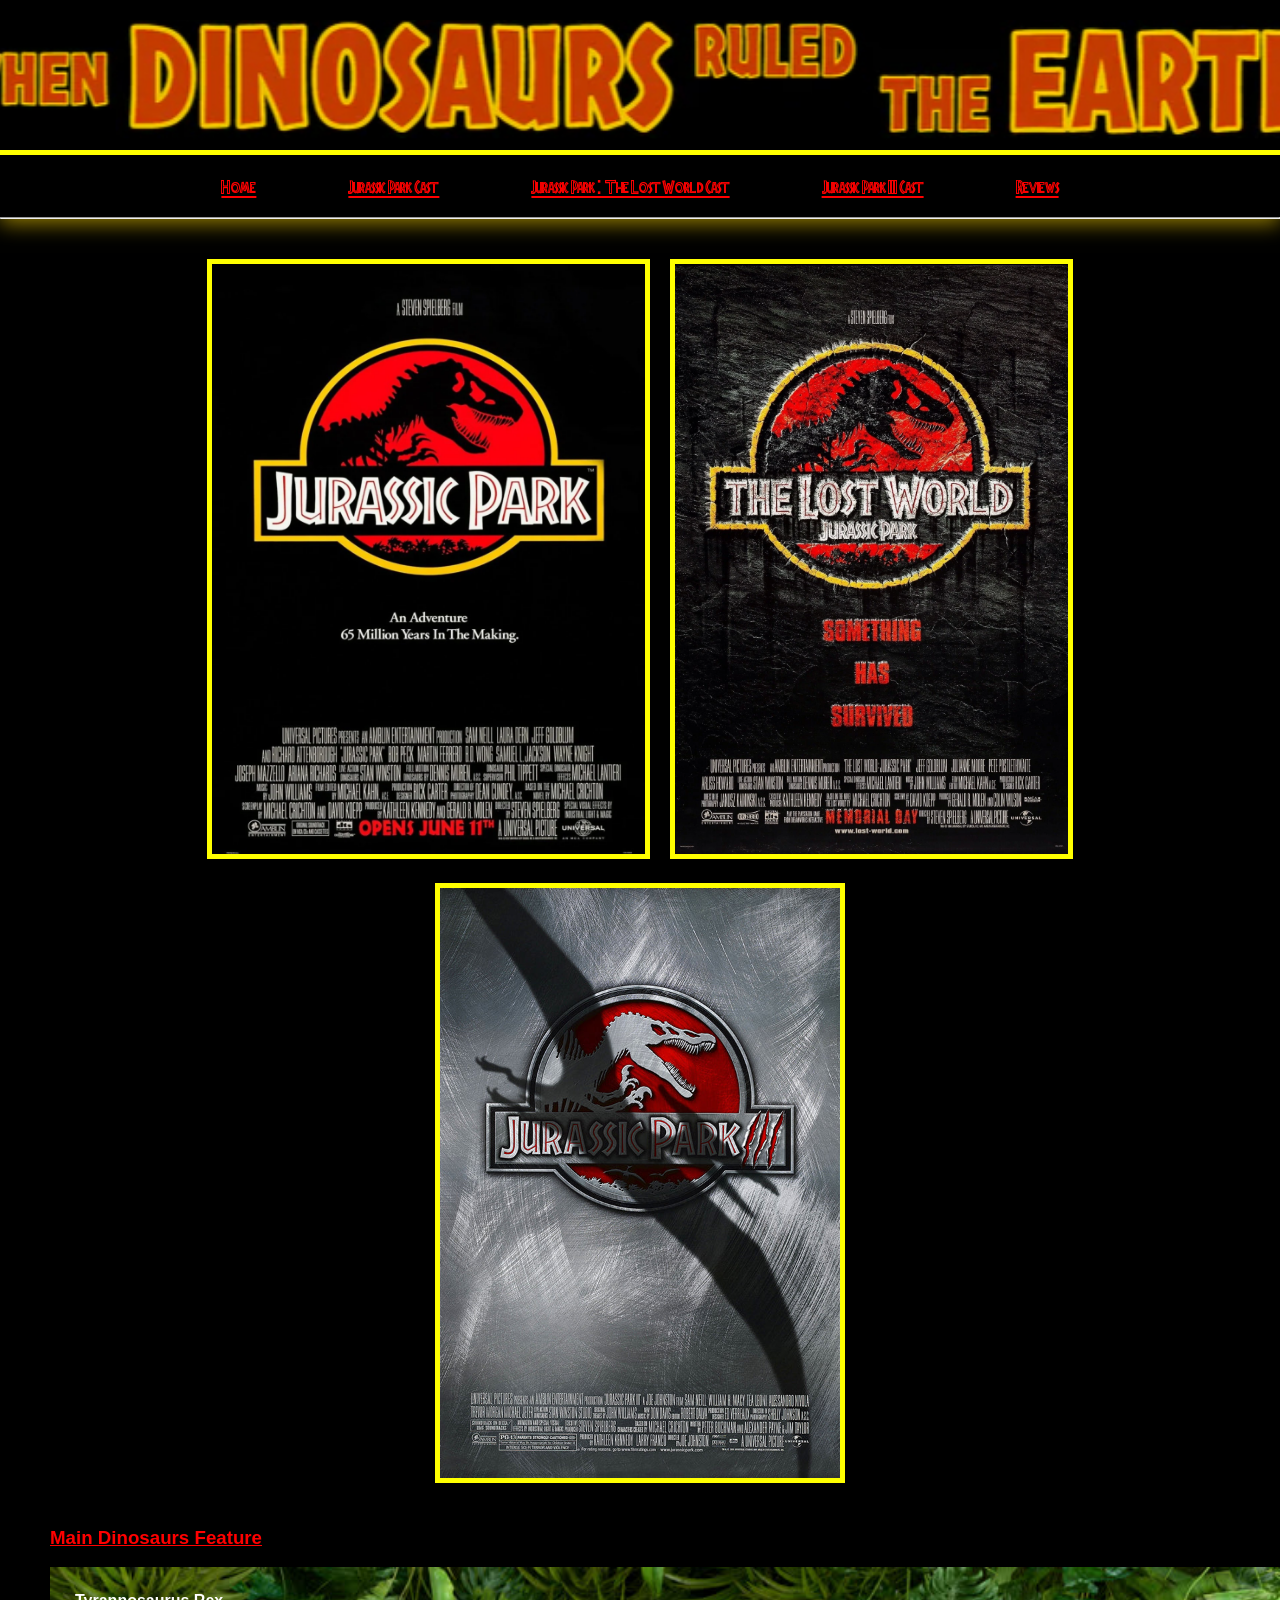
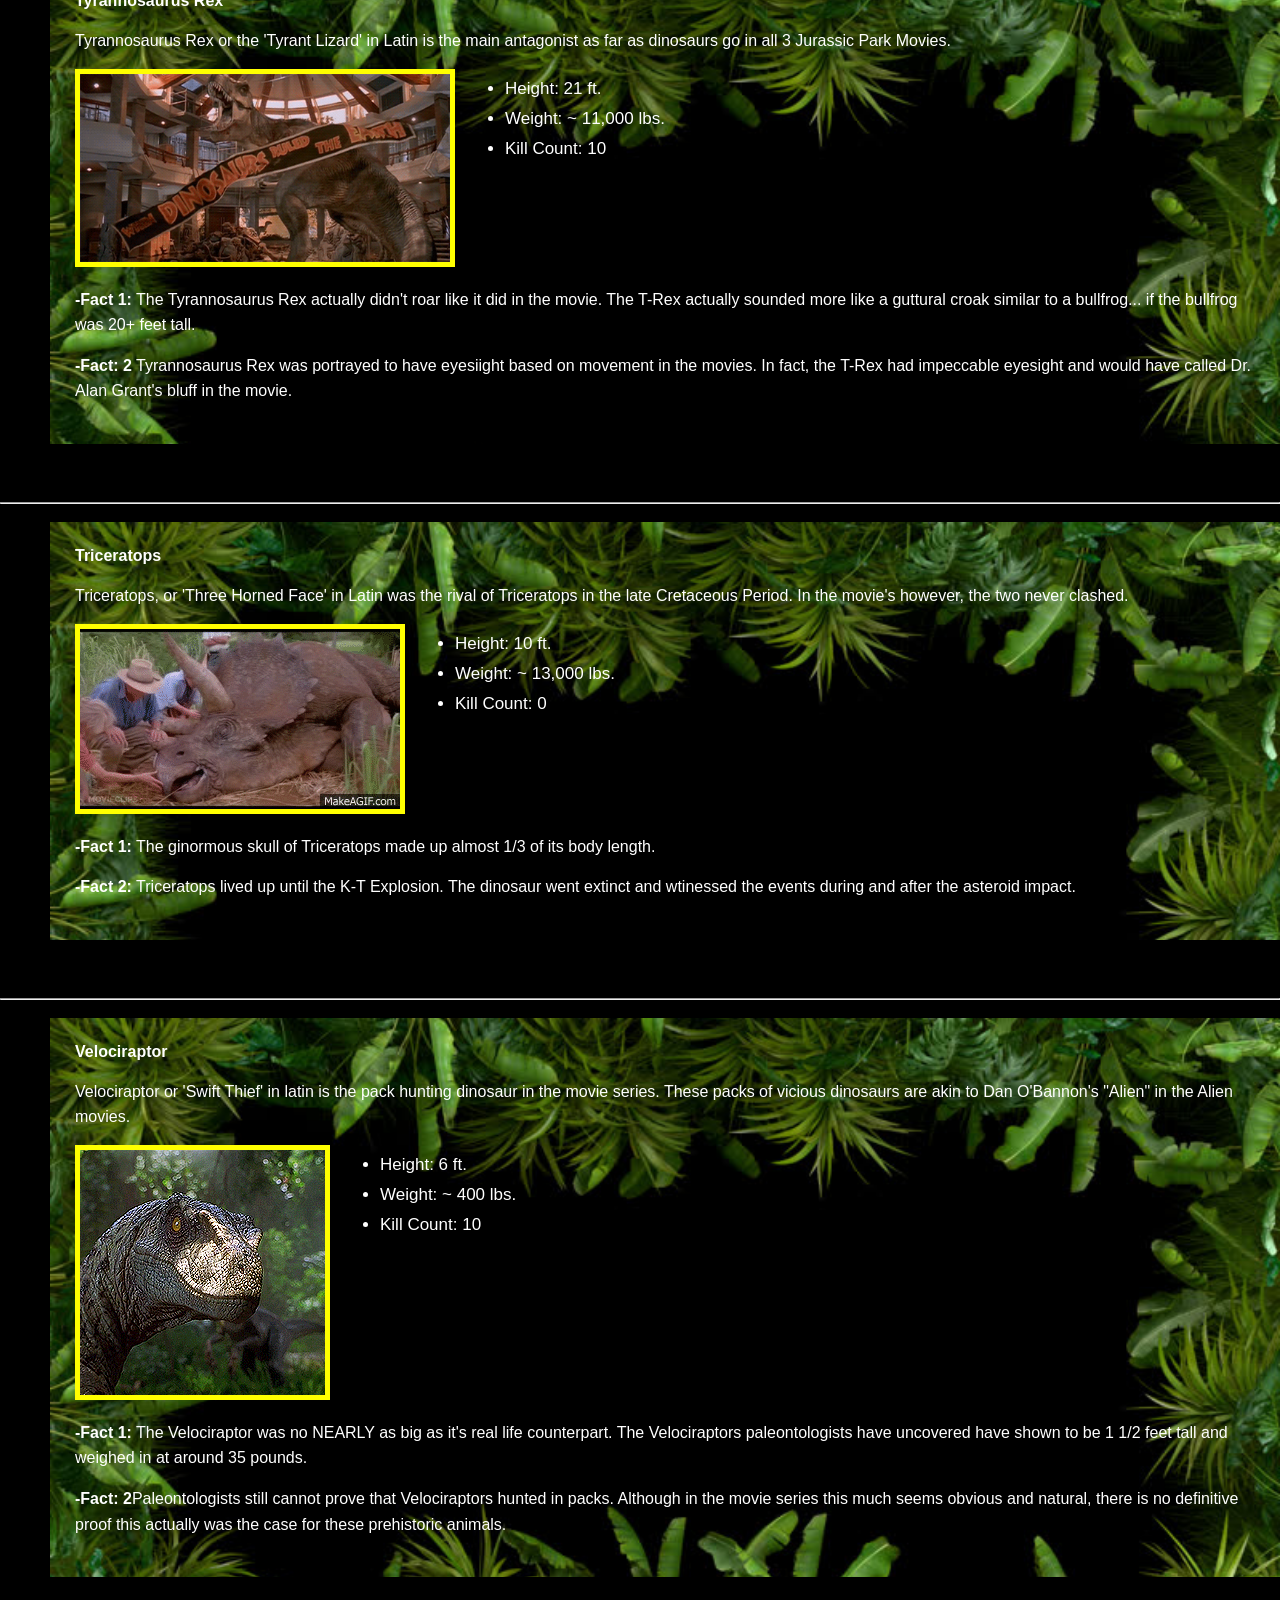
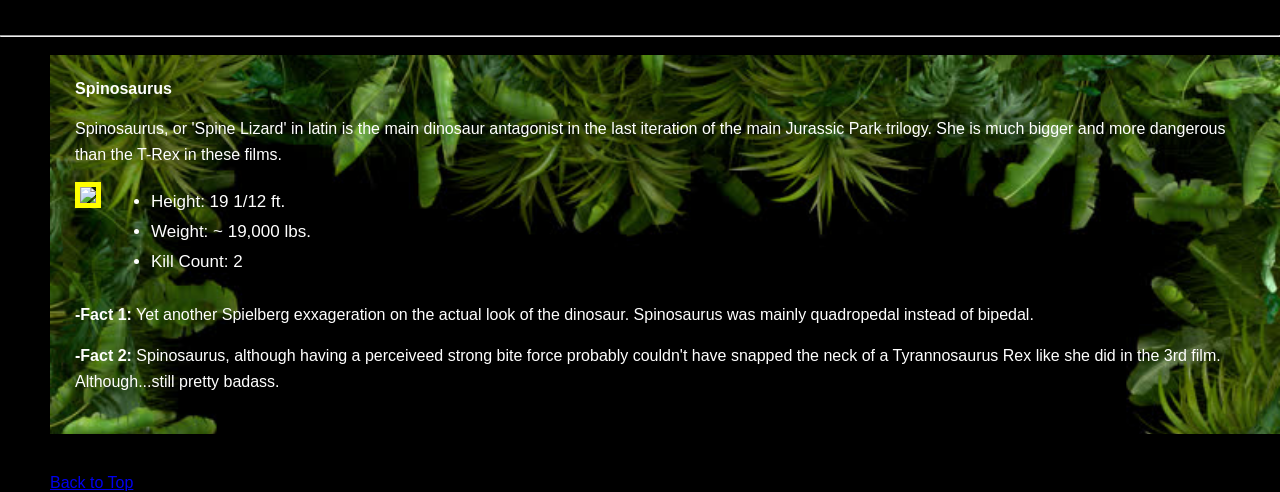
==== Week4/index.html @ a0a38baa "Initial commit" ====
<!DOCTYPE html>
<html lang="en">

<head>
  <meta charset="UTF-8">
  <meta name="viewport" content="width=device-width, initial-scale=1.0">
  <meta name="author" content="Gregory Parrillo">
  <meta name="description" content="Jurassic Park - The Classic Dinosaur Movie of the 1990's!">
  <title>Jurassic Park</title>
  <link rel="stylesheet" href="styles.css">
</head>

<body>
  <div id="container">
    <header id="header">
    <div class="banner-container">
      <img id="banner" src="images/JPBanner1.webp" alt="When Dinosaurs Ruled the Earth">
    </div>

    <nav id="nav">
      <a href="index.html">Home</a>
      <a href="/cast.html">Jurassic Park Cast</a>
      <a href="/jp2cast.html">Jurassic Park: The Lost World Cast</a>
      <a href="/jp3cast.html">Jurassic Park III Cast</a>
      <a href="/jp1review.html">Reviews</a>
    </nav>
    <hr>
  </header>
      <div id="posters">
        <a href="/cast.html">
        <img id="poster1" src="images/JP1Poster.webp">
        </a>
        <a href="/jp2cast.html">
        <img id="poster2" src="images/JP2Poster.webp">
        </a>
        <a href="/jp3cast.html">
        <img id="poster3" src="images/JP3Poster.jpg">
        </a>
      </div>

     <div id="container3">
        <h3 id="h3">Main Dinosaurs Feature</h3>
        <br>

        <div class="dinosaurs">

          <div class="dino">
            <h4>Tyrannosaurus Rex</h4>
            <br> 
            <p>Tyrannosaurus Rex or the 'Tyrant Lizard' in Latin is the main antagonist as far as dinosaurs go in all 3 Jurassic Park Movies.</p>

            <div class="dino-content">
        
              <img class="gifs" src="gifs/Trex1.gif">

              <div class="dino-facts">
                <ul>
                  <li>Height: 21 ft.</li>
                  <li>Weight: ~ 11,000 lbs.</li>
                  <li>Kill Count: 10</li>
                </ul>
              </div>

            </div>
      
            <p><strong>-Fact 1:</strong> The Tyrannosaurus Rex actually didn't roar like it did in the movie. The T-Rex actually sounded more like a guttural croak similar to a bullfrog... if the bullfrog was 20+ feet tall.</p>

            <p><strong>-Fact: 2</strong> Tyrannosaurus Rex was portrayed to have eyesiight based on movement in the movies. In fact, the T-Rex had impeccable eyesight and would have called Dr. Alan Grant's bluff in the movie.</p>
          </div>

        </div>
        <br>
        <hr>
        <br>
         <div class="dinosaurs">

          <div class="dino">
            <h4>Triceratops</h4>
            <br> 
            <p>Triceratops, or 'Three Horned Face' in Latin was the rival of Triceratops in the late Cretaceous Period. In the movie's however, the two never clashed.</p>

            <div class="dino-content">
        
              <img class="gifs" src="gifs/TriceratopsGif1.gif">

              <div class="dino-facts">
                <ul>
                  <li>Height: 10 ft.</li>
                  <li>Weight: ~ 13,000 lbs.</li>
                  <li>Kill Count: 0</li>
                </ul>
              </div>

            </div>
      
            <p><strong>-Fact 1:</strong> The ginormous skull of Triceratops made up almost 1/3 of its body length.</p>

            <p><strong>-Fact 2:</strong> Triceratops lived up until the K-T Explosion. The dinosaur went extinct and wtinessed the events during and after the asteroid impact. </p>
          </div>

        </div>
      </div>
      <br>
      <hr>
      <br>

      <div class="dinosaurs">

          <div class="dino">
            <h4>Velociraptor</h4>
            <br> 
            <p>Velociraptor or 'Swift Thief' in latin is the pack hunting dinosaur in the movie series. These packs of vicious dinosaurs are akin to Dan O'Bannon's "Alien" in the <italic>Alien</italic> movies.</p>

            <div class="dino-content">
        
              <img class="gifs" src="gifs/Velociraptorgif1.gif">

              <div class="dino-facts">
                <ul>
                  <li>Height: 6 ft.</li>
                  <li>Weight: ~ 400 lbs.</li>
                  <li>Kill Count: 10</li>
                </ul>
              </div>

            </div>
      
            <p><strong>-Fact 1:</strong> The Velociraptor was no NEARLY as big as it's real life counterpart. The Velociraptors paleontologists have uncovered have shown to be 1 1/2 feet tall and weighed in at around 35 pounds.</p>

            <p><strong>-Fact: 2</strong>Paleontologists still cannot prove that Velociraptors hunted in packs. Although in the movie series this much seems obvious and natural, there is no definitive proof this actually was the case for these prehistoric animals.</p>
          </div>

        </div>
        <br>
        <hr>
        <br>

        <div class="dinosaurs">

          <div class="dino">
            <h4>Spinosaurus</h4>
            <br> 
            <p>Spinosaurus, or 'Spine Lizard' in latin is the main dinosaur antagonist in the last iteration of the main Jurassic Park trilogy. She is much bigger and more dangerous than the T-Rex in these films.</p>

            <div class="dino-content">
        
              <img class="gifs" src="gifs/spinosaurusgif1.gif">

              <div class="dino-facts">
                <ul>
                  <li>Height: 19 1/12 ft.</li>
                  <li>Weight: ~ 19,000 lbs.</li>
                  <li>Kill Count: 2</li>
                </ul>
              </div>

            </div>
      
            <p><strong>-Fact 1:</strong> Yet another Spielberg exxageration on the actual look of the dinosaur. Spinosaurus was mainly quadropedal instead of bipedal.</p>

            <p><strong>-Fact 2:</strong> Spinosaurus, although having a perceiveed strong bite force probably couldn't have snapped the neck of a Tyrannosaurus Rex like she did in the 3rd film. Although...still pretty badass.</p>
          </div>

          <a href="#header">Back to Top</a>

        </div>
      
  </div>
 
<audio id="jp-music" autoplay loop>
  <source src="audio/Journey To The Island(3).mp3" type="audio/mpeg">
</audio>
</body>
</html>
---- Week4/styles.css ----
@font-face {
    font-family: 'Jurassic';
    src: url('fonts/JurassicPark-BL48.ttf') format('truetype');
}

* {
    margin: 0;
    padding: 0;
    box-sizing: border-box;
}

body {
    background-color: black;
    color: white;
    font-family: Arial, sans-serif;
}

#header {
  padding-top: 20px;
    position: sticky;
    z-index: 1000;
    width: 100%;
    background: #000;
    box-shadow: 0 4px 20px rgba(255, 215, 0, 0.6);
}

.banner-container {
    width: 100%;
    height: 130px; 
}

#banner {
    width: 100%;
    height: 120px;;
    object-fit: cover; 
}

#nav {
    background: #000;
    padding: 15px 0;
    text-align: center;
    font-family: 'Jurassic', sans-serif;
    font-size: 26px;
    border-top: 5px solid yellow;
}

#nav a {
    color: red;
    margin: 0 25px;
    padding: 10px 20px;
    transition: all 0.3s ease;
}

#nav a:hover {
    color: yellow;
    background-color: rgb(44, 1, 1);
    text-shadow: 0 0 8px yellow;
}

#posters {
    display: flex;
    justify-content: center;
    gap: 20px;
    padding: 40px 20px;
    flex-wrap: wrap;
}

#posters img {
    height: 600px;
    border: 5px solid yellow;
}

#posters img:hover {
    transform: scale(1.03);
    transition: transform 0.3s ease;
}

.dino-content {
    display: flex;
    gap: 30px;
    align-items: flex-start;
    flex-wrap: wrap;
    margin-bottom: 20px;
}

.gifs {
    border: 5px solid yellow;
    max-width: 380px;
    height: auto;
    flex-shrink: 0;
}

.dino-facts {
    flex: 1;
    min-width: 250px;
}

.dino-facts ul {
    margin: 0;
    padding-left: 20px;
}

.dino-facts li {
    margin: 10px 0;
    font-size: 17px;
}

.dino p {
    line-height: 1.6;
    margin-bottom: 15px;
}
.gifs:hover {
    transform: scale(1.03);
    transition: transform 0.3s ease;
}

.dinosaurs {
  padding-left: 50px;
}

#h3 {
  padding-left: 50px;
  color: red;
  text-decoration: underline;
}

.dino {
  background-image: url('images/fernborder.jpg');
  background-size: cover;
  padding: 25px;
  margin-bottom: 40px;
}

#brack1 {
  padding-left: 50px;
  padding-bottom:20px;
  background-color: rgb(17, 17, 17);
}

#posterA {
  height: 450px;
  border-color: 20px solid white;

}

.movie-header {
  display: flex;
  justify-content: space-between;
  align-items: center;
  padding: 25px 40px;
  border-bottom: 5px solid yellow;

  background-image: url(images/moviereviewbackground.avif);
  background-size: cover;
  background-position: center;
  background-repeat: no-repeat;
}

.movie-left h1 {
    color: yellow;
    font-size: 48px;
    margin: 0;
}

.moviedetails {
    color: #ccc;
    font-size: 20px;
    margin: 8px 0 0 0;
}

.movie-right {
    text-align: right;
}

.imdb-rating {
    color: #ffd700;
    font-size: 28px;
    margin: 0;
    font-weight: bold;
}

 table {
  border-collapse: collapse;
  width: 100%;
 }

 th, td {
  padding: 8px;
  text-align: left;
  color: black;
 }

 tr:nth-child(even) {
  background-color: white;
 }
 tr:nth-child(odd) {
  background-color: lightgray;
 }

.castpic {
height: 50px;
width: 50px;
border-radius: 50%;
}



#review-container {
  padding: 40px 60px;
}

.review-title {
  color: yellow;
  font-size: 50px;
  margin-bottom: 20px;
  font-family: 'Jurassic', sans-serif;
  text-align: center;
}

.review-subtitle {
  color: yellow;
  font-size: 30px;
  margin-bottom: 20px;
  text-align: center;
}

.review-box {
  background-image: url('images/moviereviewbackground.avif');
  background-size: cover;
  padding: 25px;
  margin-bottom: 30px;
  border: 3px solid yellow;
}

.review-box p {
  margin-bottom: 15px;
}

.rating-box {
  background-image: url('images/moviereviewbackground.avif');
  background-size: cover;
  border: 3px solid yellow;
  padding: 20px;
  margin-bottom: 30px;
}

.rating-box h2 {
  color: yellow;
  margin-bottom: 10px;
}

.rating-box p {
  font-size: 18px;
  margin: 5px 0;
}

.favorite-scene {
  background-image: url('images/moviereviewbackground.avif');
  background-size: cover;
  padding: 25px;
  border: 3px solid yellow;
  margin-bottom: 33px;
}

.info {
  background-image: url('images/moviereviewbackground.avif');
  background-size: cover;
  border: 3px solid yellow;
  padding: 20px;
  margin-bottom: 30px;
}
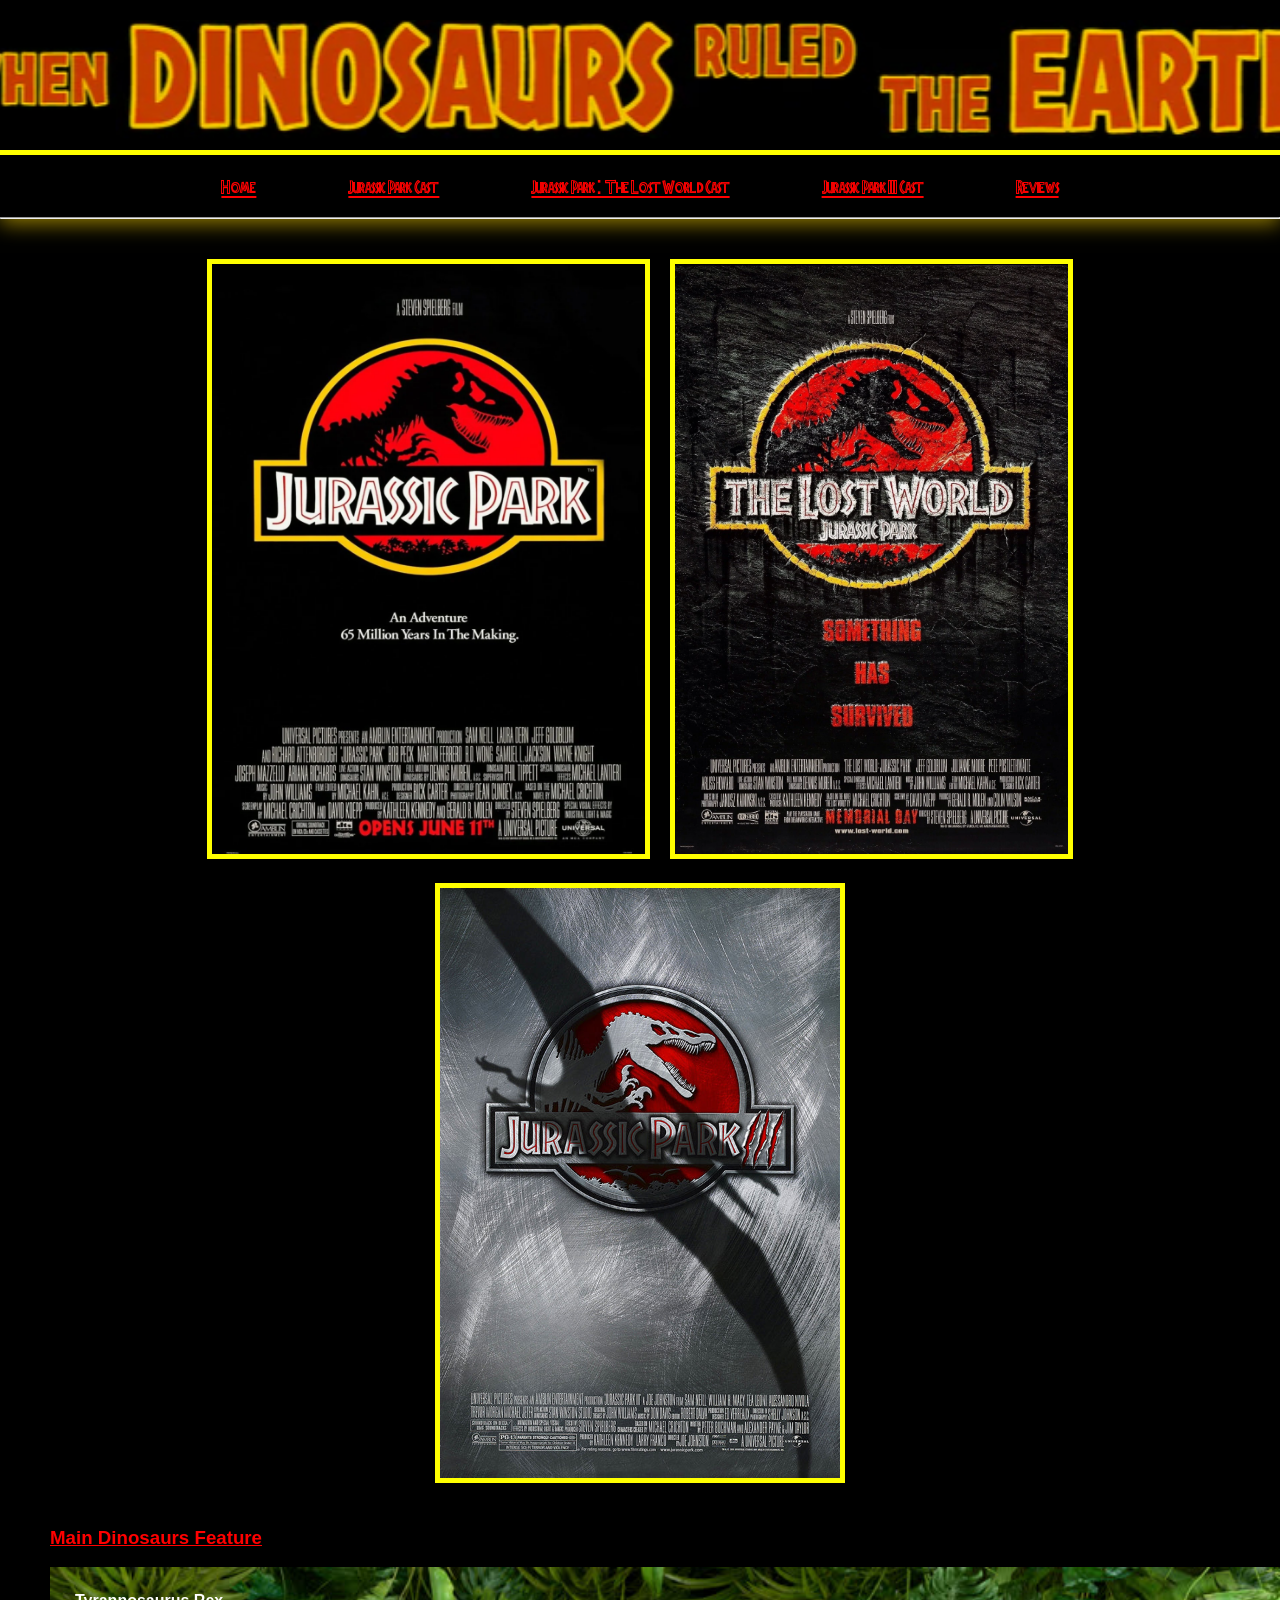
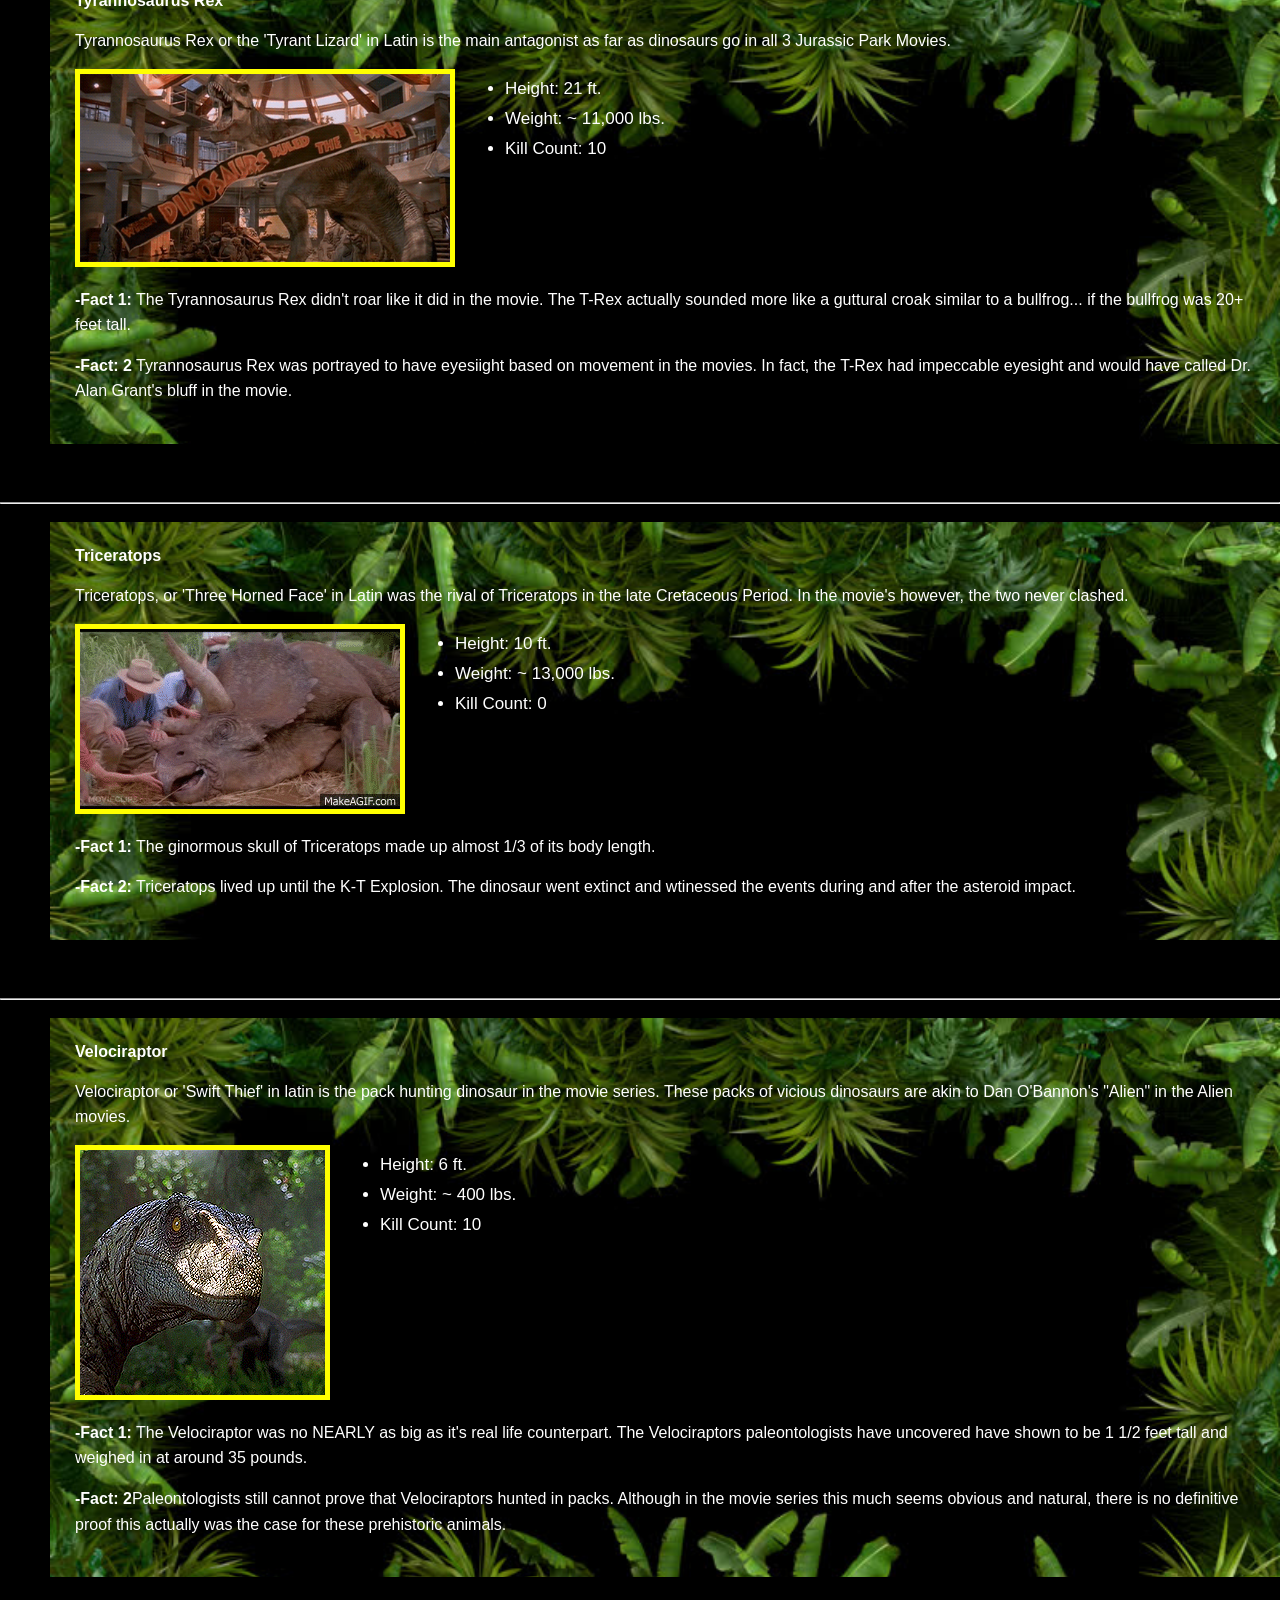
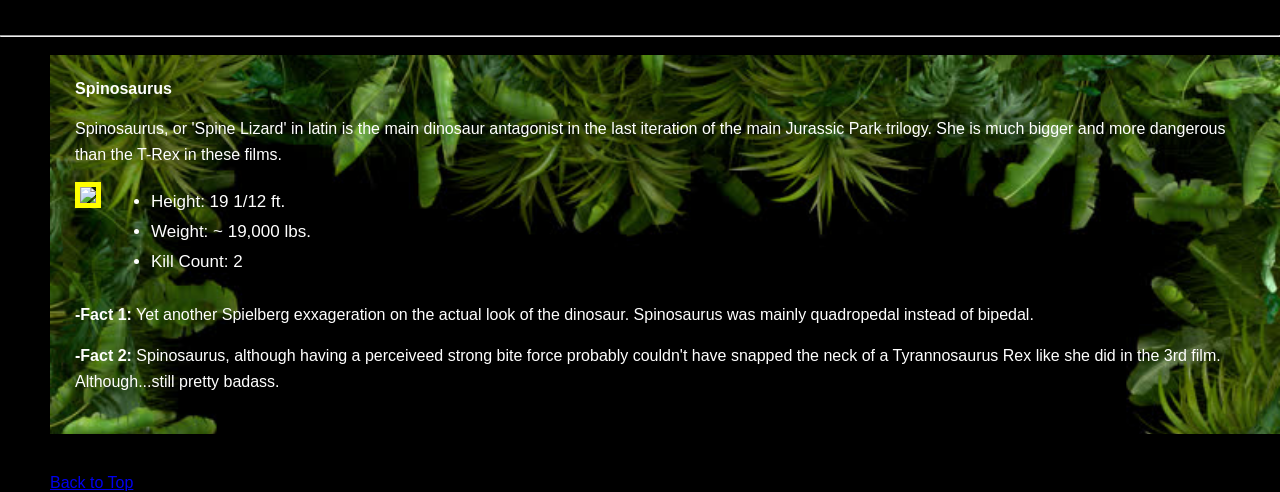
==== commit 94162382: "Update index.html" ====
--- a/Week4/index.html
+++ b/Week4/index.html
@@ -63,7 +63,7 @@
 
             </div>
       
-            <p><strong>-Fact 1:</strong> The Tyrannosaurus Rex actually didn't roar like it did in the movie. The T-Rex actually sounded more like a guttural croak similar to a bullfrog... if the bullfrog was 20+ feet tall.</p>
+            <p><strong>-Fact 1:</strong> The Tyrannosaurus Rex didn't roar like it did in the movie. The T-Rex actually sounded more like a guttural croak similar to a bullfrog... if the bullfrog was 20+ feet tall.</p>
 
             <p><strong>-Fact: 2</strong> Tyrannosaurus Rex was portrayed to have eyesiight based on movement in the movies. In fact, the T-Rex had impeccable eyesight and would have called Dr. Alan Grant's bluff in the movie.</p>
           </div>
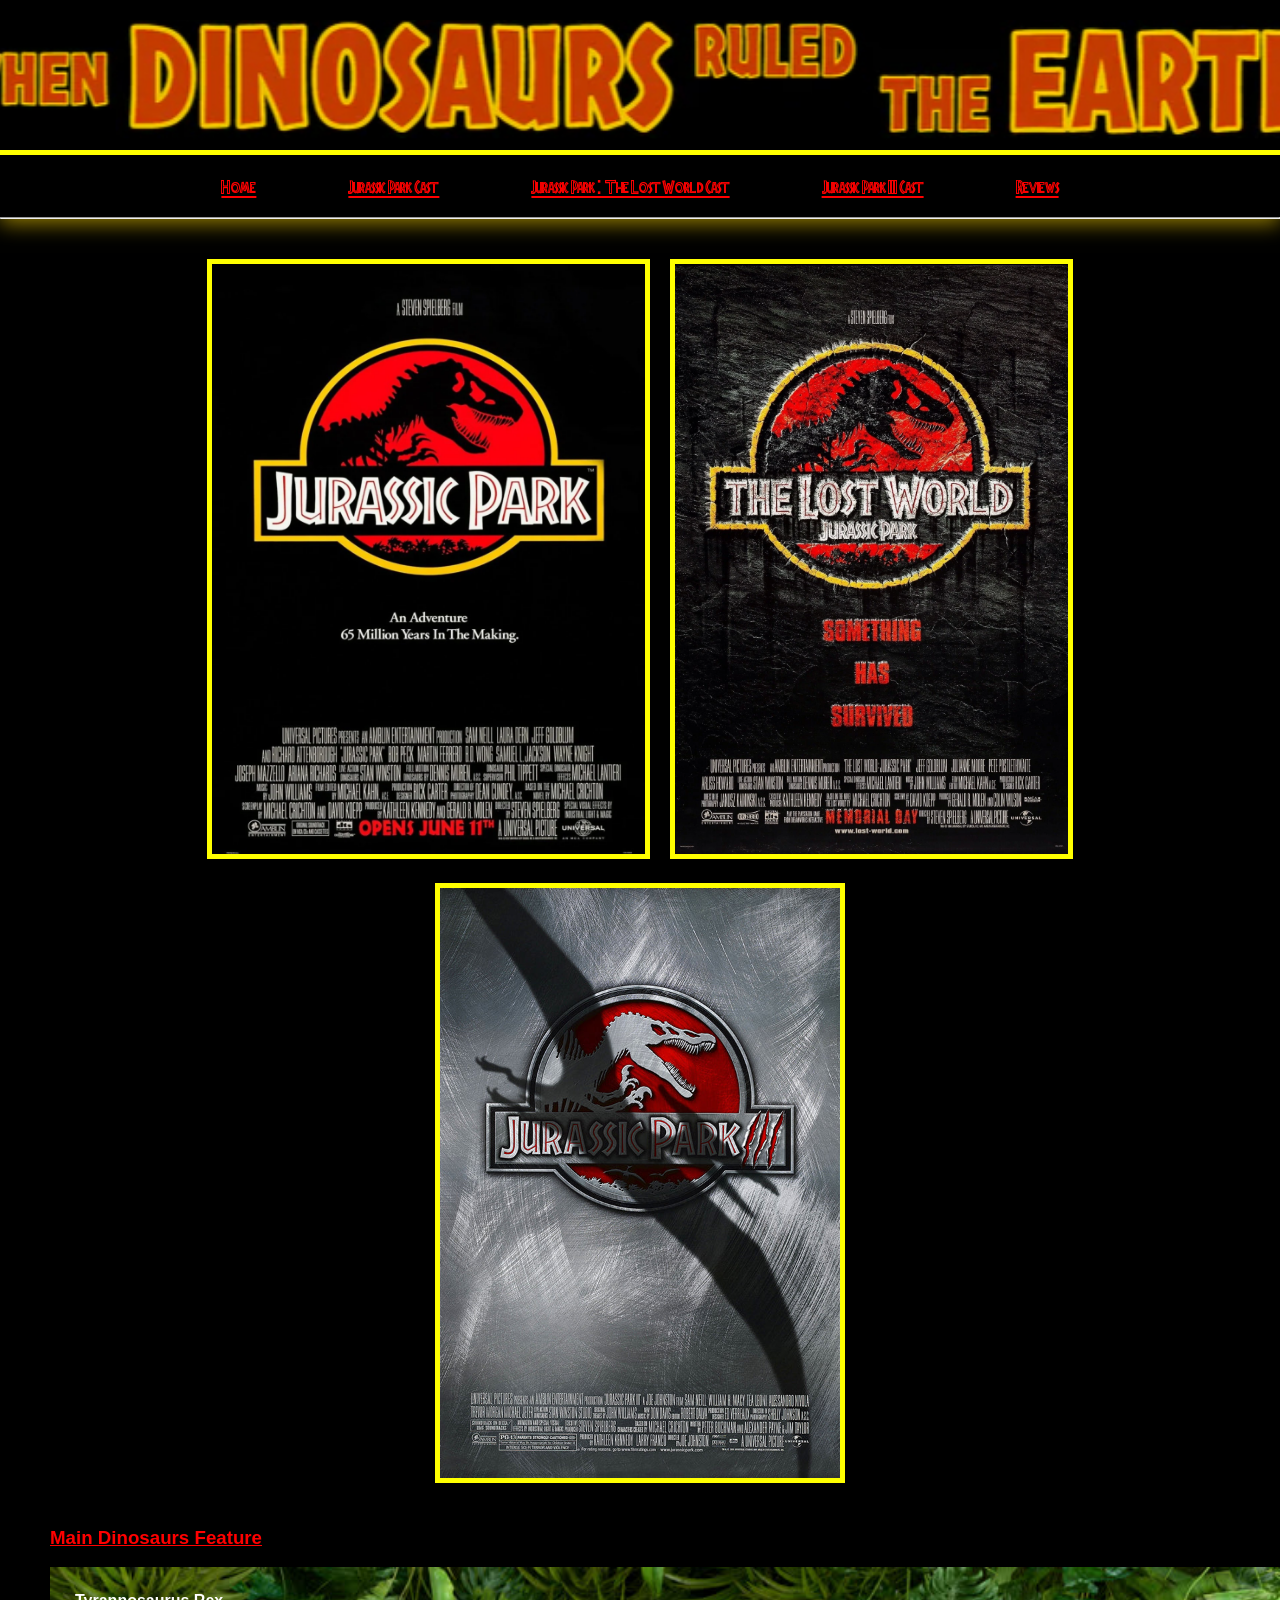
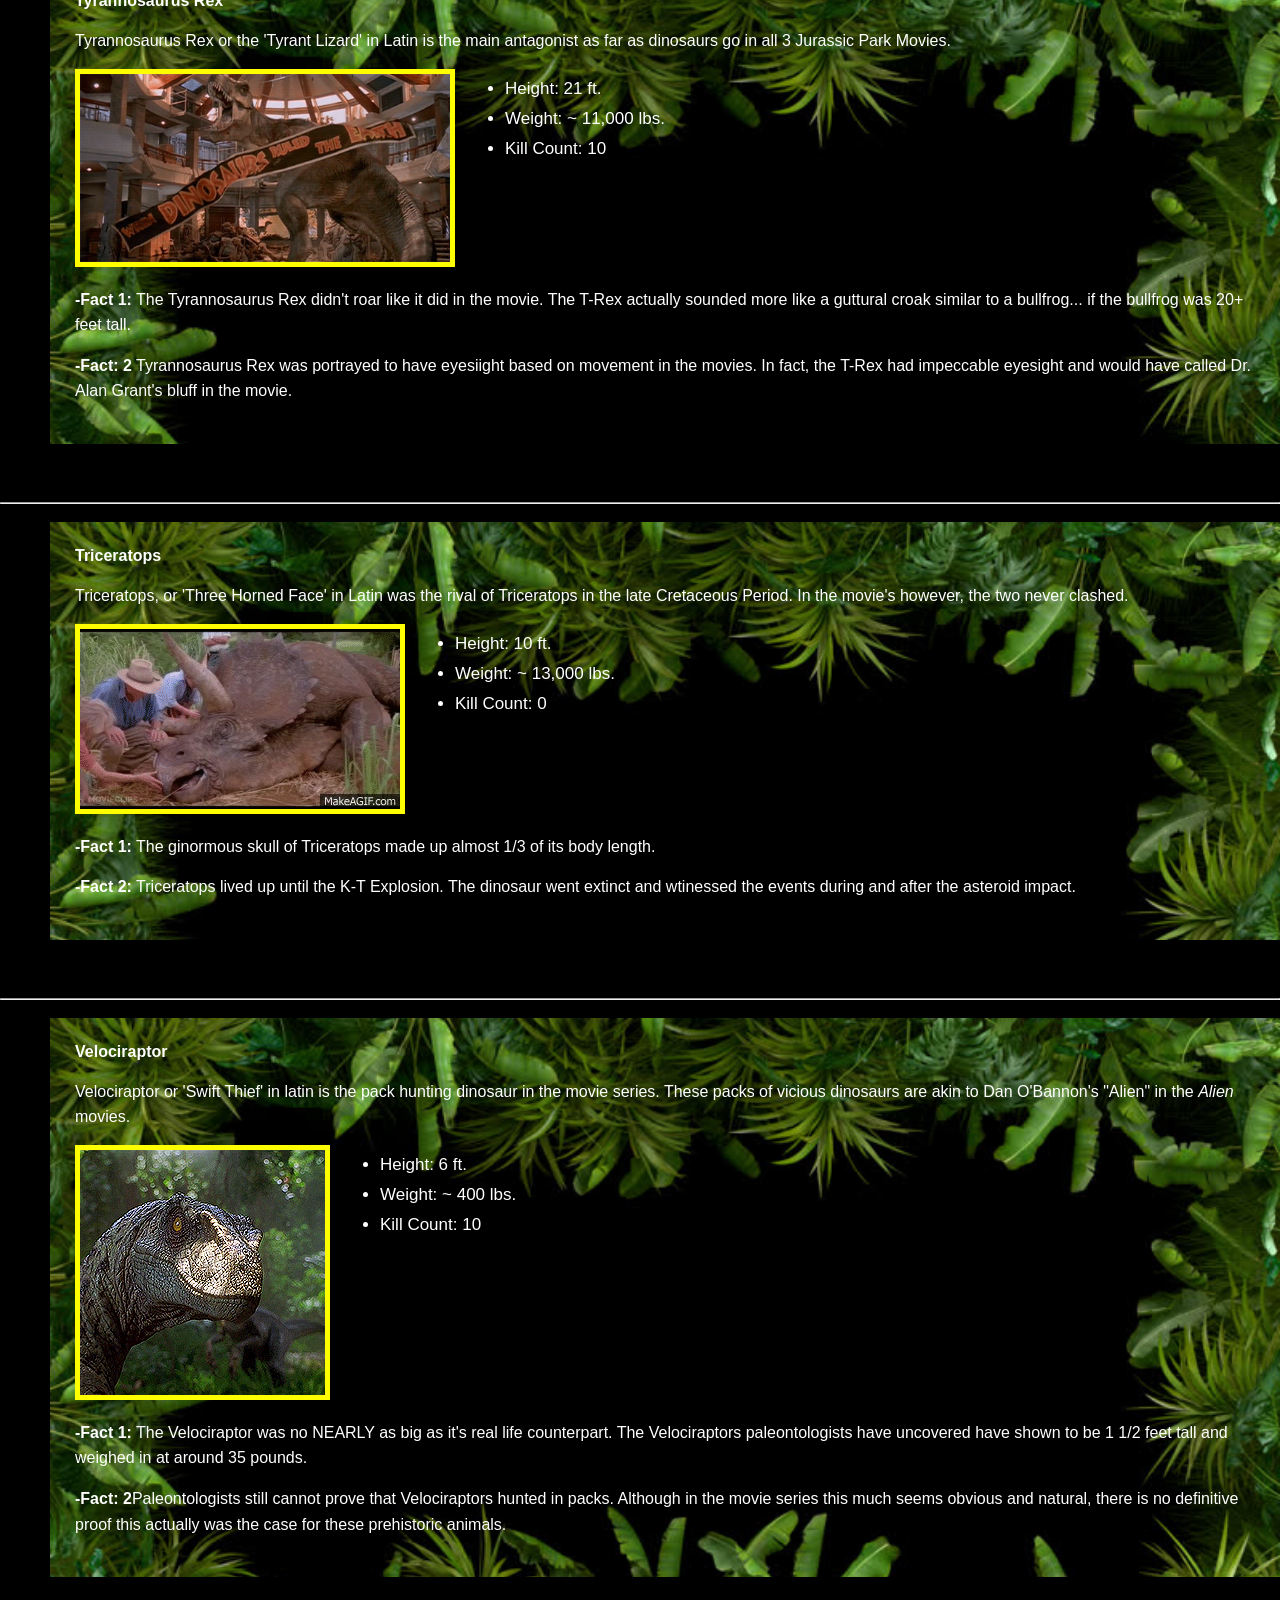
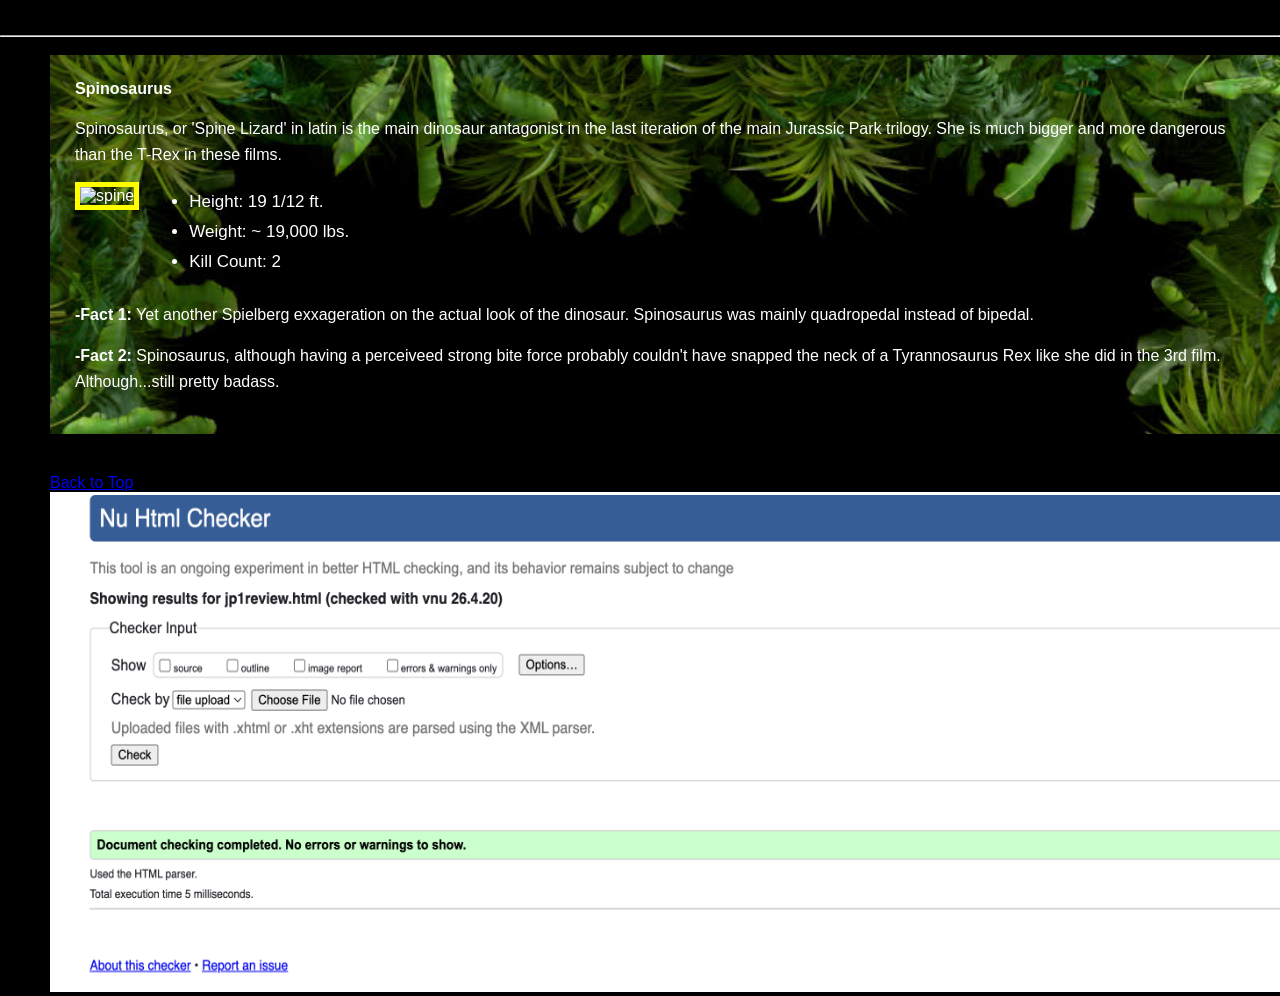
==== commit fa5c28a2: "new changes" ====
--- a/Week4/index.html
+++ b/Week4/index.html
@@ -28,13 +28,13 @@
   </header>
       <div id="posters">
         <a href="/cast.html">
-        <img id="poster1" src="images/JP1Poster.webp">
+        <img id="poster1" src="images/JP1Poster.webp" alt="post">
         </a>
         <a href="/jp2cast.html">
-        <img id="poster2" src="images/JP2Poster.webp">
+        <img id="poster2" src="images/JP2Poster.webp" alt="post2">
         </a>
         <a href="/jp3cast.html">
-        <img id="poster3" src="images/JP3Poster.jpg">
+        <img id="poster3" src="images/JP3Poster.jpg" alt="post3">
         </a>
       </div>
 
@@ -51,7 +51,7 @@
 
             <div class="dino-content">
         
-              <img class="gifs" src="gifs/Trex1.gif">
+              <img class="gifs" src="gifs/Trex1.gif" alt="rex">
 
               <div class="dino-facts">
                 <ul>
@@ -81,7 +81,7 @@
 
             <div class="dino-content">
         
-              <img class="gifs" src="gifs/TriceratopsGif1.gif">
+              <img class="gifs" src="gifs/TriceratopsGif1.gif" alt="tri">
 
               <div class="dino-facts">
                 <ul>
@@ -109,11 +109,11 @@
           <div class="dino">
             <h4>Velociraptor</h4>
             <br> 
-            <p>Velociraptor or 'Swift Thief' in latin is the pack hunting dinosaur in the movie series. These packs of vicious dinosaurs are akin to Dan O'Bannon's "Alien" in the <italic>Alien</italic> movies.</p>
+            <p>Velociraptor or 'Swift Thief' in latin is the pack hunting dinosaur in the movie series. These packs of vicious dinosaurs are akin to Dan O'Bannon's "Alien" in the <i>Alien</i> movies.</p>
 
             <div class="dino-content">
         
-              <img class="gifs" src="gifs/Velociraptorgif1.gif">
+              <img class="gifs" src="gifs/Velociraptorgif1.gif" alt="raptor">
 
               <div class="dino-facts">
                 <ul>
@@ -144,7 +144,7 @@
 
             <div class="dino-content">
         
-              <img class="gifs" src="gifs/spinosaurusgif1.gif">
+              <img class="gifs" src="gifs/spinosaurusgif1.gif" alt="spine">
 
               <div class="dino-facts">
                 <ul>
@@ -162,13 +162,15 @@
           </div>
 
           <a href="#header">Back to Top</a>
+          <br>
+          <img class="valid" src="images/validation images/index.png"
 
         </div>
       
   </div>
  
 <audio id="jp-music" autoplay loop>
-  <source src="audio/Journey To The Island(3).mp3" type="audio/mpeg">
+  <source src="audio/the-island.mp3" type="audio/mpeg">
 </audio>
 </body>
 </html>
--- a/Week4/styles.css
+++ b/Week4/styles.css
@@ -206,7 +206,7 @@
 
 
 
-#review-container {
+.review-container {
   padding: 40px 60px;
 }
 
@@ -270,3 +270,8 @@
   padding: 20px;
   margin-bottom: 30px;
 }
+
+.valid {
+  height:500px;
+  width: 1300px;
+}
